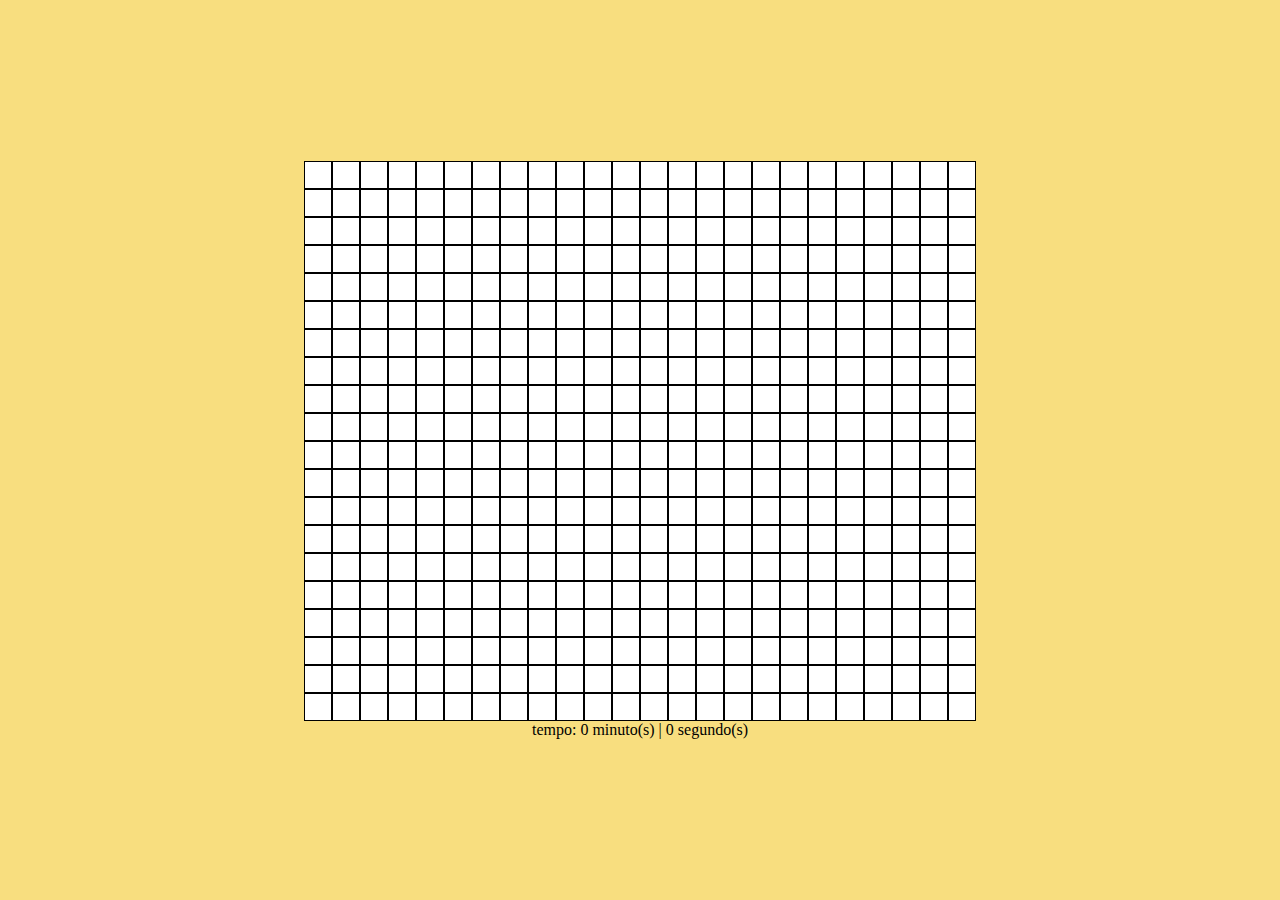
==== niveis/avancado.html @ 272c7bb3 "Fim-do-Projeto" ====
<!DOCTYPE html>
<html lang="pt-br">
<head>
    <meta charset="UTF-8">
    <meta http-equiv="X-UA-Compatible" content="IE=edge">
    <meta name="viewport" content="width=device-width, initial-scale=1.0">
    <title>Nivel Iniciante</title>
    <link rel="stylesheet" href="../assets/css/avancado.css">
    <script src="../assets/js/avancado.js" defer></script>
</head>
<body onload="imprimir()">
    <div>
        <label id="campo"></label>
    </div>
    <label id="tempo"></label>
</body>
</html>
---- assets/css/avancado.css ----
* {
    margin: 0px;
    padding: 0px;
}

body {
    background-color: rgb(248, 222, 127);
    display: flex;
    justify-content: center;
    align-items: center;
    flex-direction: column;
    height: 100vh;
    overflow-y: hidden;
}

input {
    width: 28px;
    height: 28px;
    border: 1px solid rgb(0, 0, 0);
    background-color: white
}

input:hover {
    cursor: pointer;
}
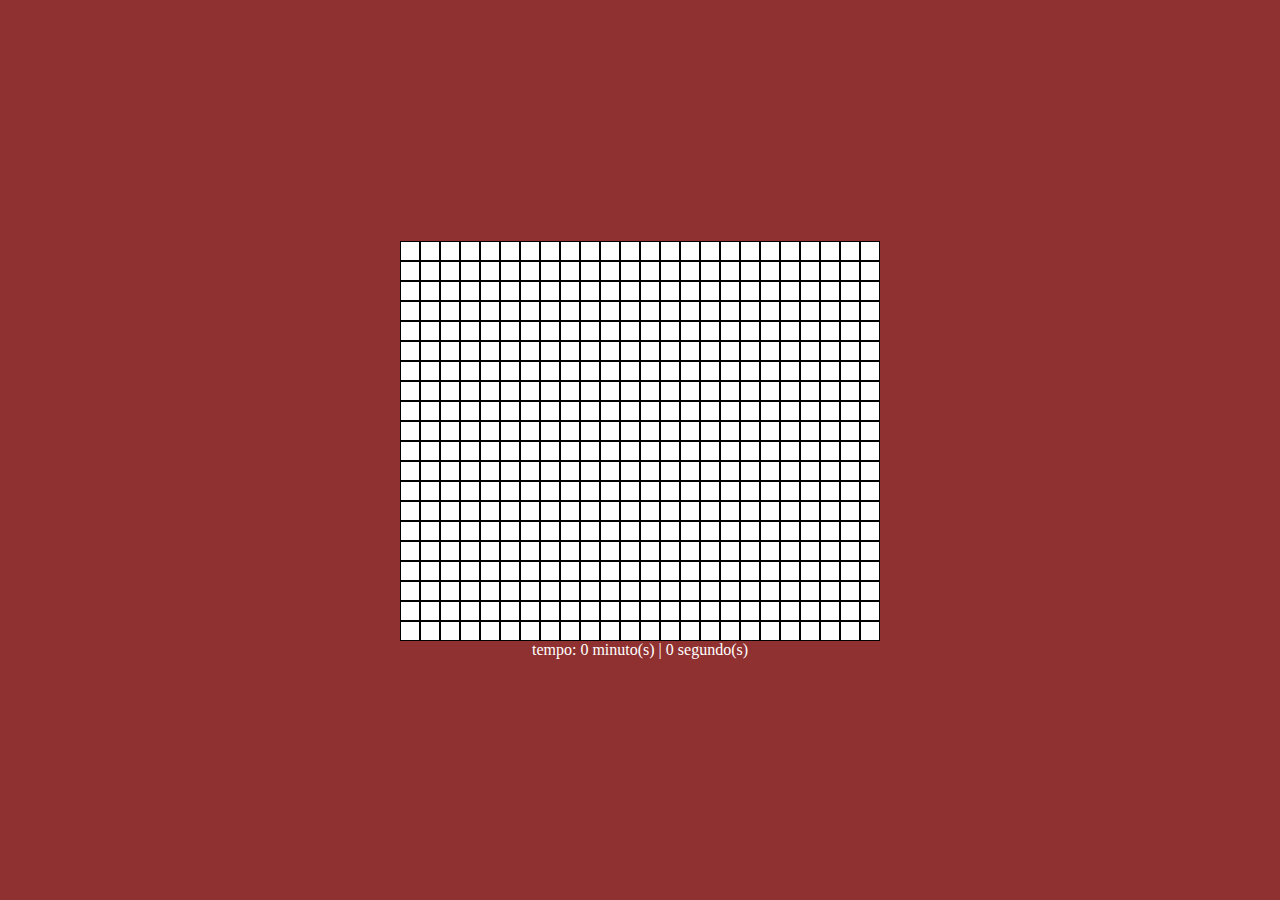
==== commit f77c62b0: "novos arquivos" ====
--- a/niveis/avancado.html
+++ b/niveis/avancado.html
@@ -4,7 +4,7 @@
     <meta charset="UTF-8">
     <meta http-equiv="X-UA-Compatible" content="IE=edge">
     <meta name="viewport" content="width=device-width, initial-scale=1.0">
-    <title>Nivel Iniciante</title>
+    <title>Nivel Avançado</title>
     <link rel="stylesheet" href="../assets/css/avancado.css">
     <script src="../assets/js/avancado.js" defer></script>
 </head>
--- a/assets/css/avancado.css
+++ b/assets/css/avancado.css
@@ -4,7 +4,7 @@
 }
 
 body {
-    background-color: rgb(248, 222, 127);
+    background-color: rgb(143, 49, 49);
     display: flex;
     justify-content: center;
     align-items: center;
@@ -14,12 +14,16 @@
 }
 
 input {
-    width: 28px;
-    height: 28px;
+    width: 20px;
+    height: 20px;
     border: 1px solid rgb(0, 0, 0);
     background-color: white
 }
 
 input:hover {
     cursor: pointer;
+}
+
+#tempo {
+    color: white;
 }